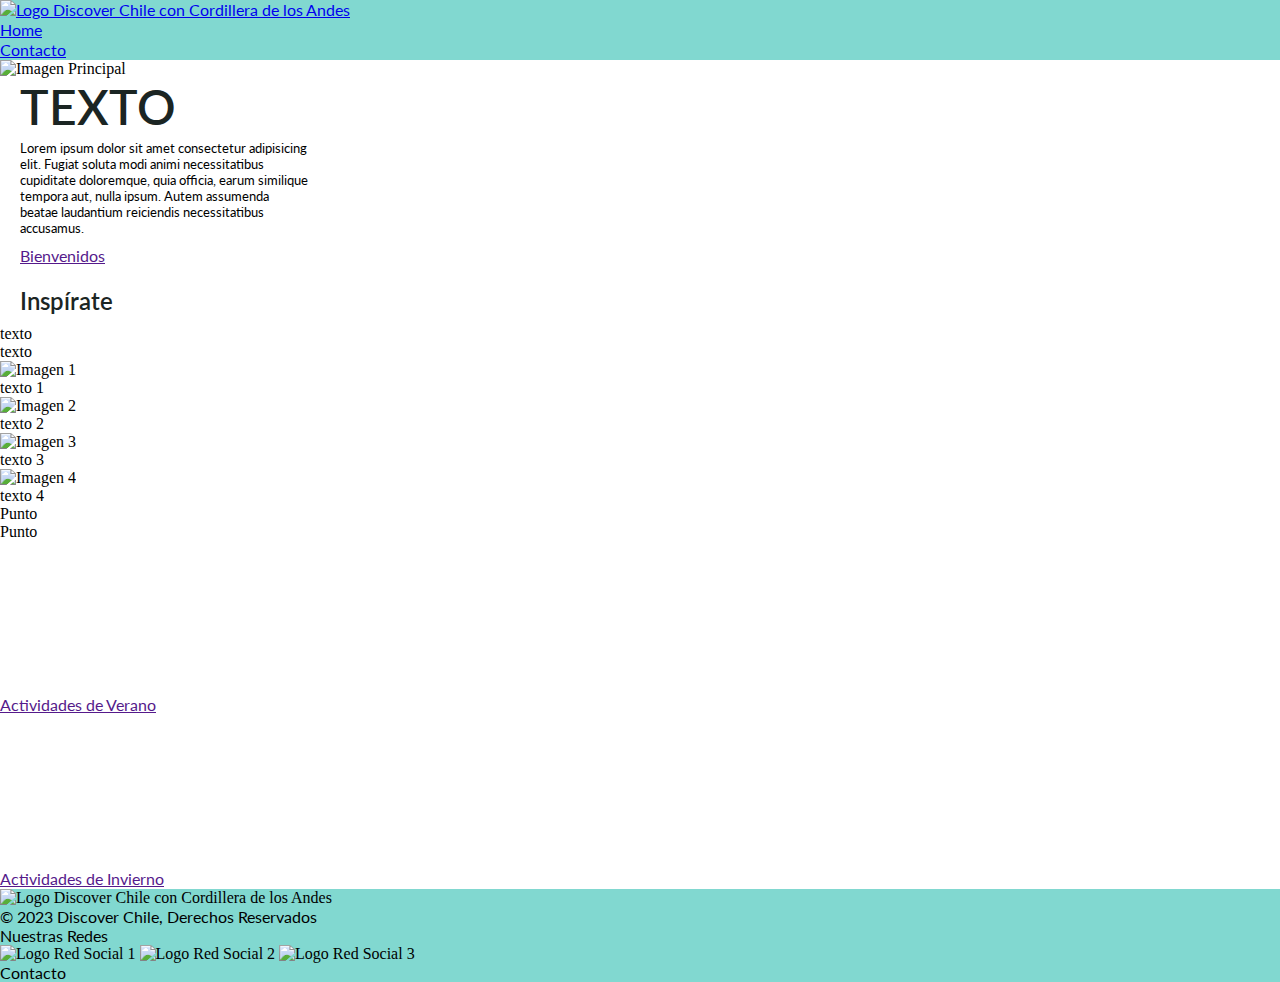
==== index.html @ b9718597 "Base Preentrega1" ====
<!DOCTYPE html>
<html lang="en">
<head>
    <meta charset="UTF-8">
    <meta name="viewport" content="width=device-width, initial-scale=1.0">

    <!--CSS-->
    <link rel="stylesheet" href="styles/style.css">

    <!--Fonts-->
    <link rel="preconnect" href="https://fonts.googleapis.com">
    <link rel="preconnect" href="https://fonts.gstatic.com" crossorigin>
    <link href="https://fonts.googleapis.com/css2?family=Lato:ital,wght@0,300;0,400;0,700;1,300&display=swap" rel="stylesheet">


    <title>Discover Chile | Destinos y Actividades</title>
    
</head>
<body>
  
<header>
    <nav>
        <div>
            <a href="index.html">
                <img src="" alt="Logo Discover Chile con Cordillera de los Andes">
            </a>
            <span></span>
            <div>
                <ul>
                    <li>
                        <a href="index.html">Home</a>
                    </li>
                    
                    <li>
                        <a href="pages/contacto.html">Contacto</a>
                    </li>
                </ul>
            </div>
        </div>
    </nav>
</header>   

<!--Cuerpo de la pagina-->
<main>
    <section>
        <!--Banner-->
        <div>
            <img src="" alt="Imagen Principal">
            <div>
                <h1>TEXTO</h1>
                <p class="paragraph-one">Lorem ipsum dolor sit amet consectetur adipisicing elit. Fugiat soluta modi animi necessitatibus cupiditate doloremque, quia officia, earum similique tempora aut, nulla ipsum. Autem assumenda beatae laudantium reiciendis necessitatibus accusamus.</p>
                <a href="" class="home-button">Bienvenidos</a>
            </div>    
        </div>
    </section>
    <section>
        <h2>Inspírate</h2>
        <div>
            <div>
                <div>texto</div>
                <div>texto</div>
            </div>
            <div>
                <div>
                    <div>
                        <div>
                            <span>
                            <img src="" alt="Imagen 1">
                            </span>
                        </div>
                        <span>texto 1</span>    
                    </div>
                </div>
                <div>
                    <div>
                        <div>
                            <span>
                            <img src="" alt="Imagen 2">
                            </span>
                        </div>
                        <span>texto 2</span>    
                    </div>    
                </div>
                <div>           
                    <div>
                        <div>
                            <span>
                            <img src="" alt="Imagen 3">
                            </span>  
                        </div>
                        <span>texto 3</span>    
                    </div>
                </div>
                <div>
                    <div>
                        <div>
                            <span>
                            <img src="" alt="Imagen 4">
                            </span>
                        </div>
                        <span>texto 4</span>    
                    </div>
                </div>
            </div>
        </div>   
        <div>
            <ul>
                <li>Punto</li>                
                <li>Punto</li>
            </ul>
        </div>         
    </section>
    <section>
        <div>
            <div>
                <video src=""></video>
                <div>
                    <a href="">Actividades de Verano</a>
                </div>
            </div>
            <div>
                <video src=""></video>
                <div>
                    <a href="">Actividades de Invierno</a>
                </div>
            </div>
        </div>
    </section>
</main>
<!--Footer-->
    <footer>
        <div>

            <div>
                <img src="" alt="Logo Discover Chile con Cordillera de los Andes">
                <p>&copy; 2023 Discover Chile, Derechos Reservados</p>
            </div>

            <div>
                <p>Nuestras Redes</p>
                <div>
                    <img src="" alt="Logo Red Social 1">
                    <img src="" alt="Logo Red Social 2">
                    <img src="" alt="Logo Red Social 3">
                </div>
            </div>

            <div>
                <p>Contacto</p>
            </div>
        </div>
    </footer>
</body>
</html>
---- styles/style.css ----
@charset "UTF-8";
/*Selector Universal*/
*{
    margin: 0px;
    padding: 0px;
}

/*Colores*/
/*Text*/
p{
    font-family: 'Lato', sans-serif;
}

h1{
    font-family: 'Lato', sans-serif;
    font-size: 3rem;
    margin-left: 20px;
    color: #1b2523;
    font-weight: 600;
}

h2{
    font-family: 'Lato', sans-serif;
    font-size: 1.5rem;
    color: #1b2523;
    font-weight: 600;
    margin-top: 20px;
    margin-left: 20px;
    margin-bottom: 10px;
}

a{
    font-family: 'Lato', sans-serif;
}

/*Header*/
header{
    background-color: #81d8d0;
    
}

footer{
    background-color: #81d8d0;
}

.paragraph-one{
    margin-left: 20px;
    margin-top: 5px;
    margin-bottom: 10px;
    font-size:13px;
    width: 18rem;
}

.home-button{
    margin-left: 20px;
    font-size: 1rem;;
}
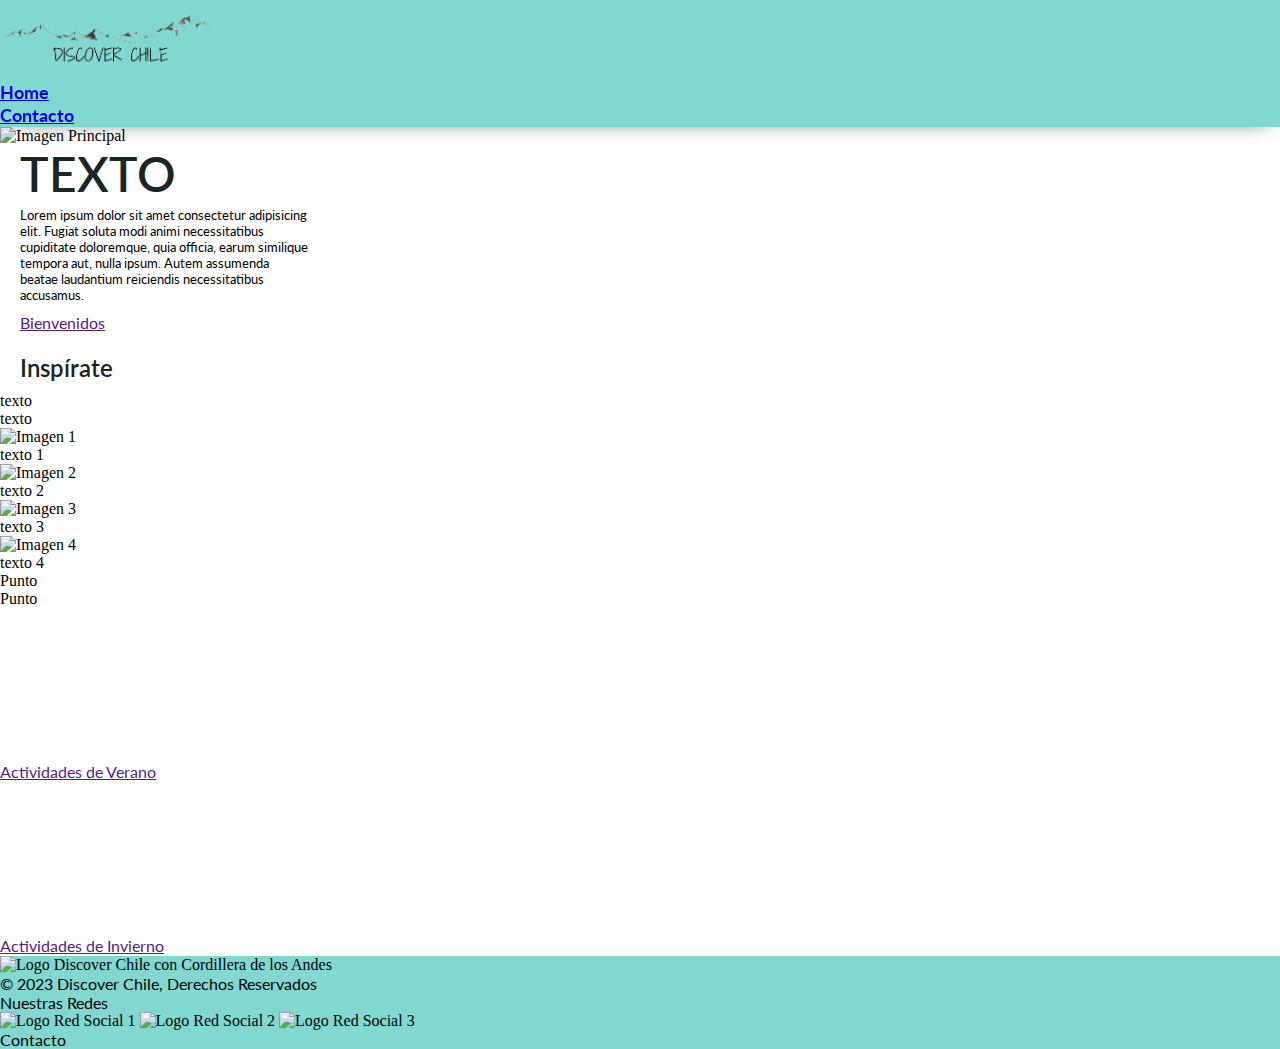
==== commit 86119dff: "Head y header" ====
--- a/index.html
+++ b/index.html
@@ -1,8 +1,8 @@
-<!DOCTYPE html>
+<!doctype html>
 <html lang="en">
-<head>
-    <meta charset="UTF-8">
-    <meta name="viewport" content="width=device-width, initial-scale=1.0">
+  <head>
+    <meta charset="utf-8">
+    <meta name="viewport" content="width=device-width, initial-scale=1">
 
     <!--CSS-->
     <link rel="stylesheet" href="styles/style.css">
@@ -11,33 +11,34 @@
     <link rel="preconnect" href="https://fonts.googleapis.com">
     <link rel="preconnect" href="https://fonts.gstatic.com" crossorigin>
     <link href="https://fonts.googleapis.com/css2?family=Lato:ital,wght@0,300;0,400;0,700;1,300&display=swap" rel="stylesheet">
+     
+    <title>Discover Chile | Destinos y Actividades</title>
 
+    <!--Boostrap-->
+    <link href="https://cdn.jsdelivr.net/npm/bootstrap@5.3.2/dist/css/bootstrap.min.css" rel="stylesheet" integrity="sha384-T3c6CoIi6uLrA9TneNEoa7RxnatzjcDSCmG1MXxSR1GAsXEV/Dwwykc2MPK8M2HN" crossorigin="anonymous">
 
-    <title>Discover Chile | Destinos y Actividades</title>
-    
-</head>
+  </head>
+
 <body>
-  
-<header>
-    <nav>
-        <div>
-            <a href="index.html">
-                <img src="" alt="Logo Discover Chile con Cordillera de los Andes">
-            </a>
-            <span></span>
-            <div>
-                <ul>
-                    <li>
-                        <a href="index.html">Home</a>
-                    </li>
-                    
-                    <li>
-                        <a href="pages/contacto.html">Contacto</a>
-                    </li>
-                </ul>
-            </div>
+    <header>
+    <nav class="navbar navbar-expand-lg">
+        <div class="container-fluid">
+          <a class="navbar-brand" href="index.html"><img src="media/logo-discover-chile.png" alt="Logo Discover Chile con Cordillera de los Andes"></a>
+          <button class="navbar-toggler" type="button" data-bs-toggle="collapse" data-bs-target="#navbarNav" aria-controls="navbarNav" aria-expanded="false" aria-label="Toggle navigation">
+            <span class="navbar-toggler-icon"></span>
+          </button>
+          <div class="collapse navbar-collapse" id="navbarNav">
+            <ul class="navbar-nav ms-auto">
+                <li class="nav-item">
+                    <a aria-current='page' class='nav-link' href="index.html">Home</a>
+                </li>
+                <li class="nav-item">
+                    <a class="nav-link" aria-current="page" href="pages/contacto.html">Contacto</a>
+                </li>
+            </ul>
+          </div>
         </div>
-    </nav>
+      </nav>
 </header>   
 
 <!--Cuerpo de la pagina-->
@@ -150,5 +151,7 @@
             </div>
         </div>
     </footer>
+
+    <script src="https://cdn.jsdelivr.net/npm/bootstrap@5.3.2/dist/js/bootstrap.bundle.min.js" integrity="sha384-C6RzsynM9kWDrMNeT87bh95OGNyZPhcTNXj1NW7RuBCsyN/o0jlpcV8Qyq46cDfL" crossorigin="anonymous"></script>
 </body>
 </html>--- a/styles/style.css
+++ b/styles/style.css
@@ -33,11 +33,45 @@
     font-family: 'Lato', sans-serif;
 }
 
-/*Header*/
-header{
+/* Header */
+header {
     background-color: #81d8d0;
-    
-}
+    position: sticky;
+    top: 0px;
+    box-shadow: 0px 5px 20px -11px rgba(0, 0, 0, 0.62);
+    z-index: 10;
+
+    /* Logo de la empresa */
+    /* Icono toggler */
+  }
+  header .navbar-brand img {
+    width: 250px;
+    margin-left: -20px;
+    margin-top: -20px;
+    transition: 0.6s;
+  }
+  header .navbar-brand img:hover {
+    transform: scale(1.15);
+  }
+  header .navbar-toggler {
+    border: none;
+  }
+  header .navbar-toggler:hover {
+    box-shadow: none;
+  }
+  header .collapse {
+    margin-right: 10px;
+  }
+  header .collapse .nav-item {
+    font-size: 1.15rem;
+    font-weight: 635;
+  }
+  header .collapse .nav-item .nav-link:hover {
+    color: rgb(222, 239, 248);
+  }
+  
+
+
 
 footer{
     background-color: #81d8d0;
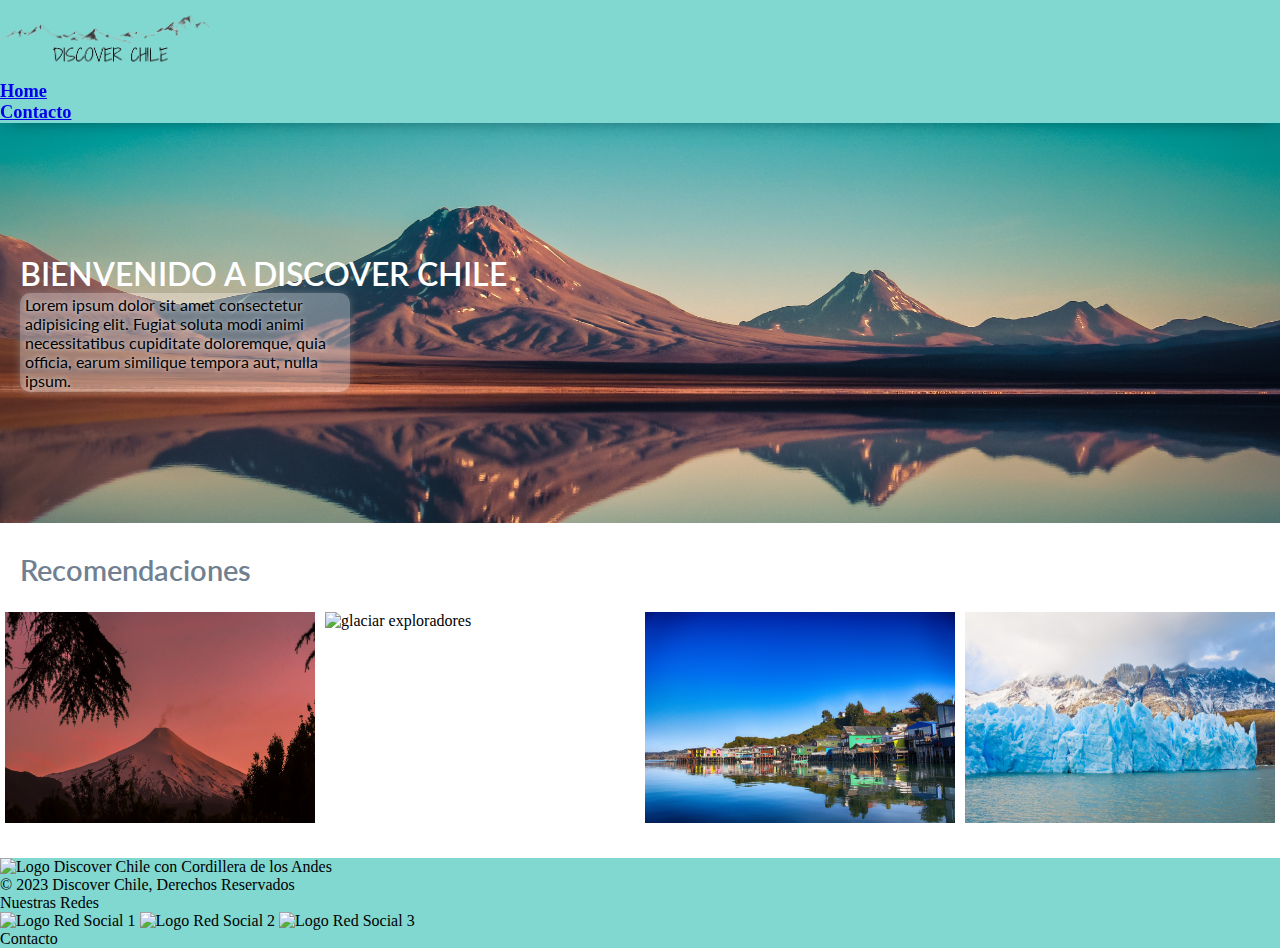
==== commit 67ea1e2f: "Main" ====
--- a/index.html
+++ b/index.html
@@ -43,90 +43,36 @@
 
 <!--Cuerpo de la pagina-->
 <main>
-    <section>
+    <section class="banner">
         <!--Banner-->
+            <div>
+                <h1>BIENVENIDO A DISCOVER CHILE</h1>
+                <p>Lorem ipsum dolor sit amet consectetur adipisicing elit. Fugiat soluta modi animi necessitatibus cupiditate doloremque, quia officia, earum similique tempora aut, nulla ipsum.</p>
+            </div>    
+    </section>
+    <section class="recomendaciones">
         <div>
-            <img src="" alt="Imagen Principal">
-            <div>
-                <h1>TEXTO</h1>
-                <p class="paragraph-one">Lorem ipsum dolor sit amet consectetur adipisicing elit. Fugiat soluta modi animi necessitatibus cupiditate doloremque, quia officia, earum similique tempora aut, nulla ipsum. Autem assumenda beatae laudantium reiciendis necessitatibus accusamus.</p>
-                <a href="" class="home-button">Bienvenidos</a>
-            </div>    
+            <h2>Recomendaciones</h2>
         </div>
     </section>
-    <section>
-        <h2>Inspírate</h2>
-        <div>
-            <div>
-                <div>texto</div>
-                <div>texto</div>
-            </div>
-            <div>
-                <div>
-                    <div>
-                        <div>
-                            <span>
-                            <img src="" alt="Imagen 1">
-                            </span>
-                        </div>
-                        <span>texto 1</span>    
-                    </div>
-                </div>
-                <div>
-                    <div>
-                        <div>
-                            <span>
-                            <img src="" alt="Imagen 2">
-                            </span>
-                        </div>
-                        <span>texto 2</span>    
-                    </div>    
-                </div>
-                <div>           
-                    <div>
-                        <div>
-                            <span>
-                            <img src="" alt="Imagen 3">
-                            </span>  
-                        </div>
-                        <span>texto 3</span>    
-                    </div>
-                </div>
-                <div>
-                    <div>
-                        <div>
-                            <span>
-                            <img src="" alt="Imagen 4">
-                            </span>
-                        </div>
-                        <span>texto 4</span>    
-                    </div>
-                </div>
-            </div>
-        </div>   
-        <div>
-            <ul>
-                <li>Punto</li>                
-                <li>Punto</li>
-            </ul>
-        </div>         
+        <section class="grid-container">
+        <div class="grid-items">
+            <article class="photo uno">
+                <img src="media/araucania-villarrica.jpg" alt="volcan villarrica">
+            </article>
+            <article class="photo dos">
+                <img src="media/aysen-glaciar-exploradores.jpg" alt="glaciar exploradores">
+            </article>
+            <article class="photo tres">
+                <img src="media/los-lagos-chiloe.jpg" alt="chiloe">
+            </article>
+            <article class="photo cuatro">
+                <img src="media/torres-del-paine-glacier.jpg" alt="glaciar torres del paine">
+            </article>
+        </div>
+
     </section>
-    <section>
-        <div>
-            <div>
-                <video src=""></video>
-                <div>
-                    <a href="">Actividades de Verano</a>
-                </div>
-            </div>
-            <div>
-                <video src=""></video>
-                <div>
-                    <a href="">Actividades de Invierno</a>
-                </div>
-            </div>
-        </div>
-    </section>
+
 </main>
 <!--Footer-->
     <footer>
--- a/styles/style.css
+++ b/styles/style.css
@@ -3,34 +3,6 @@
 *{
     margin: 0px;
     padding: 0px;
-}
-
-/*Colores*/
-/*Text*/
-p{
-    font-family: 'Lato', sans-serif;
-}
-
-h1{
-    font-family: 'Lato', sans-serif;
-    font-size: 3rem;
-    margin-left: 20px;
-    color: #1b2523;
-    font-weight: 600;
-}
-
-h2{
-    font-family: 'Lato', sans-serif;
-    font-size: 1.5rem;
-    color: #1b2523;
-    font-weight: 600;
-    margin-top: 20px;
-    margin-left: 20px;
-    margin-bottom: 10px;
-}
-
-a{
-    font-family: 'Lato', sans-serif;
 }
 
 /* Header */
@@ -69,23 +41,100 @@
   header .collapse .nav-item .nav-link:hover {
     color: rgb(222, 239, 248);
   }
-  
 
+/* Banner */
+ .banner {
+    background-image: url(../media/san-pedro-de-atacama-laguna-lejia.jpg);
+    height: 400px;
+    background-size: cover;
+    background-repeat: no-repeat;
+    display: flex;
+    flex-direction: column;
+    justify-content: center;
+    left: 200px;
+    align-items: left;
+  }
+
+  .banner h1 {
+    font-family: 'Lato', sans-serif;
+    font-size: 2rem;
+    margin-left: 20px;
+    color: white;
+    font-weight: 600;
+  }
+
+   .banner p {
+    font-family: 'Lato', sans-serif;
+    font-size: 1rem;
+    text-shadow: 0px 0px 5px rgb(239, 239, 239);
+    background-color: rgba(249, 249, 249, 0.347);
+    padding: 2px 5px;
+    border-radius: 10px;
+    box-shadow: 0px 0px 10px -1px rgba(164, 164, 164, 0.532);
+    margin-left: 20px;
+    width: 20rem;
+  }
+
+  .recomendaciones h2{
+        font-family: 'Lato', sans-serif;
+        font-size: 1.8rem;
+        color: slategrey;
+        font-weight: 600;
+        margin-top: 30px;
+        margin-left: 20px;
+        margin-bottom: 20px;
+    }
+
+.grid-container {
+    margin-bottom: 30px;
+}
+
+.grid-items {
+    width: 100%;
+    margin: auto;
+}
+
+img {
+    width: 100%;
+    height: 100%;
+}
+
+.photo {
+    margin: 5px
+}
+
+.grid-container .grid-items {
+    display: grid;
+}
+
+/* Mobile */
+@media only screen and (max-width: 480px) {
+.grid-container .grid-items {
+    grid-template-columns: repeat(1, 100%);
+}
+}
+
+/* Tablet */
+@media only screen and (min-width: 481px) and (max-width: 768px) {
+    .grid-container .grid-items {
+        grid-template-columns: repeat(2, 50%);
+    }
+}
+
+@media only screen and (min-width: 769px) and (max-width: 1023px) {
+    .grid-container .grid-items {
+        grid-template-columns: repeat(3, 33.3%);
+    }
+}
+
+/* Desktop */
+@media only screen and (min-width: 1024px) {
+    .grid-container .grid-items {
+        grid-template-columns: repeat(4, 25%);
+    }
+    }
 
 
 footer{
     background-color: #81d8d0;
-}
-
-.paragraph-one{
-    margin-left: 20px;
-    margin-top: 5px;
-    margin-bottom: 10px;
-    font-size:13px;
-    width: 18rem;
-}
-
-.home-button{
-    margin-left: 20px;
-    font-size: 1rem;;
 }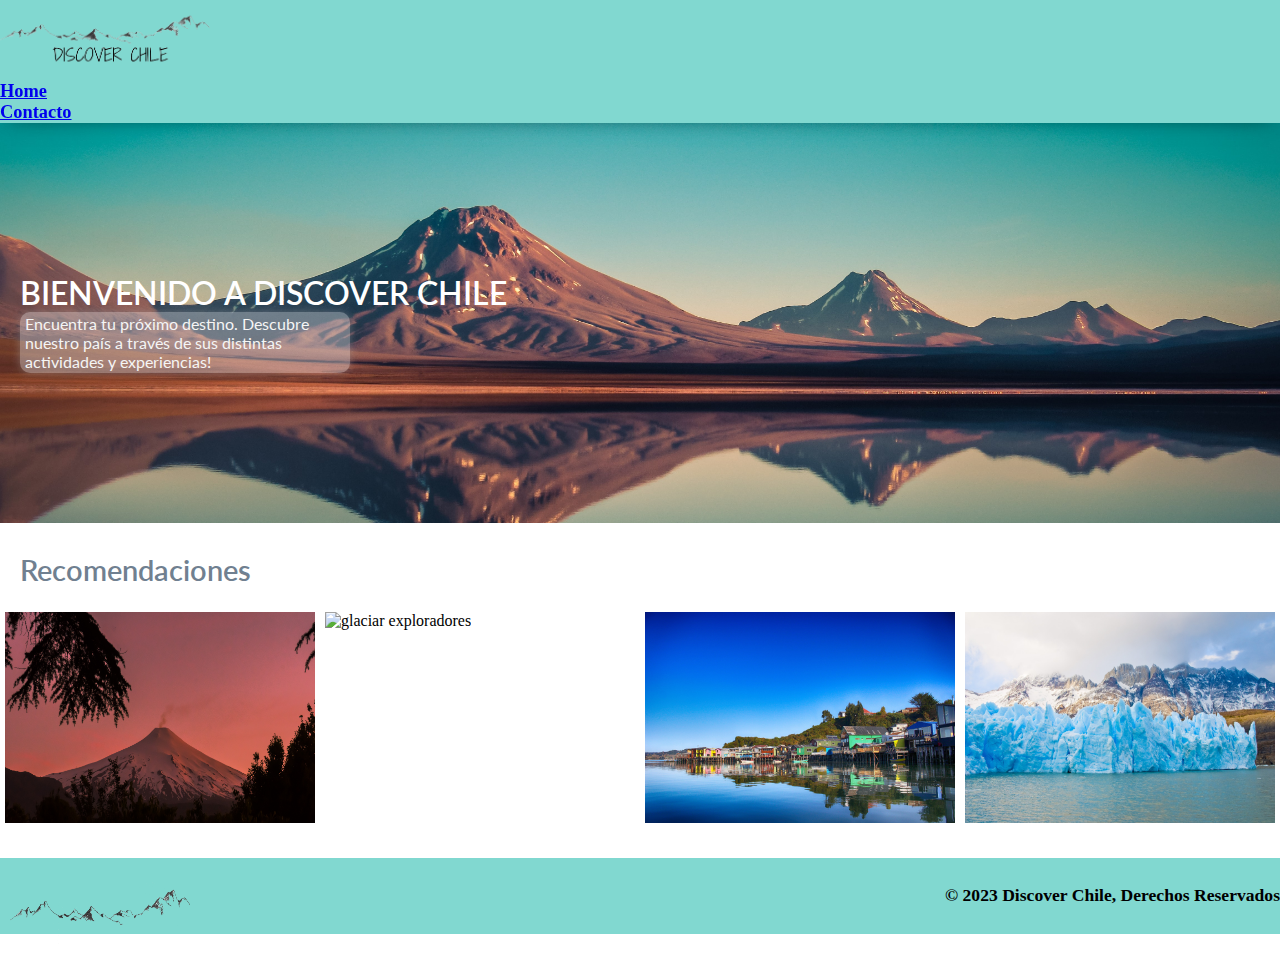
==== commit e50dfba2: "Footer y contacto" ====
--- a/index.html
+++ b/index.html
@@ -47,7 +47,7 @@
         <!--Banner-->
             <div>
                 <h1>BIENVENIDO A DISCOVER CHILE</h1>
-                <p>Lorem ipsum dolor sit amet consectetur adipisicing elit. Fugiat soluta modi animi necessitatibus cupiditate doloremque, quia officia, earum similique tempora aut, nulla ipsum.</p>
+                <p>Encuentra tu próximo destino. Descubre nuestro país a través de sus distintas actividades y experiencias!</p>
             </div>    
     </section>
     <section class="recomendaciones">
@@ -74,28 +74,17 @@
     </section>
 
 </main>
+
 <!--Footer-->
     <footer>
-        <div>
-
-            <div>
-                <img src="" alt="Logo Discover Chile con Cordillera de los Andes">
+        <div class="container-footer">
+            <div class="logo">
+                <img src="media/discover-chile.png" alt="Discover Chile">
+            </div>
+            <div class="copy">
                 <p>&copy; 2023 Discover Chile, Derechos Reservados</p>
             </div>
-
-            <div>
-                <p>Nuestras Redes</p>
-                <div>
-                    <img src="" alt="Logo Red Social 1">
-                    <img src="" alt="Logo Red Social 2">
-                    <img src="" alt="Logo Red Social 3">
-                </div>
-            </div>
-
-            <div>
-                <p>Contacto</p>
-            </div>
-        </div>
+        </div>  
     </footer>
 
     <script src="https://cdn.jsdelivr.net/npm/bootstrap@5.3.2/dist/js/bootstrap.bundle.min.js" integrity="sha384-C6RzsynM9kWDrMNeT87bh95OGNyZPhcTNXj1NW7RuBCsyN/o0jlpcV8Qyq46cDfL" crossorigin="anonymous"></script>
--- a/styles/style.css
+++ b/styles/style.css
@@ -65,8 +65,8 @@
 
    .banner p {
     font-family: 'Lato', sans-serif;
+    color: whitesmoke;
     font-size: 1rem;
-    text-shadow: 0px 0px 5px rgb(239, 239, 239);
     background-color: rgba(249, 249, 249, 0.347);
     padding: 2px 5px;
     border-radius: 10px;
@@ -135,6 +135,47 @@
     }
 
 
-footer{
-    background-color: #81d8d0;
+/* Footer */
+footer {
+  background-color: #81d8d0;
+}
+footer p {
+  font-weight: 600;
+  font-size: 1.1rem;
+}
+footer .container-footer {
+  display: grid;
+  grid-template-columns: 1fr 1fr;
+  grid-template-rows: auto;
+  grid-template-areas: "logo   copy";
+}
+
+footer .logo img {
+  width: 180px;
+  padding: 10px;
+}
+
+footer .copy {
+  display: flex;
+  justify-content: right;
+  align-items: center;
+}
+
+.contactobanner {
+  background-image: url(../media/los-lagos-puyehue.jpg);
+  height: 500px;
+  display: flex;
+  flex-direction: column;
+  justify-content: center;
+  align-items: center;
+  background-size: cover;
+}
+
+.contactobanner h1 {
+  font-size: 4rem;
+  border-radius: 10px;
+  text-shadow: -1px -1px 11px rgba(184, 188, 185, 0.535);
+  padding: 10px;
+  background-color: rgba(245, 245, 245, 0.305);
+  font-weight: 650;
 }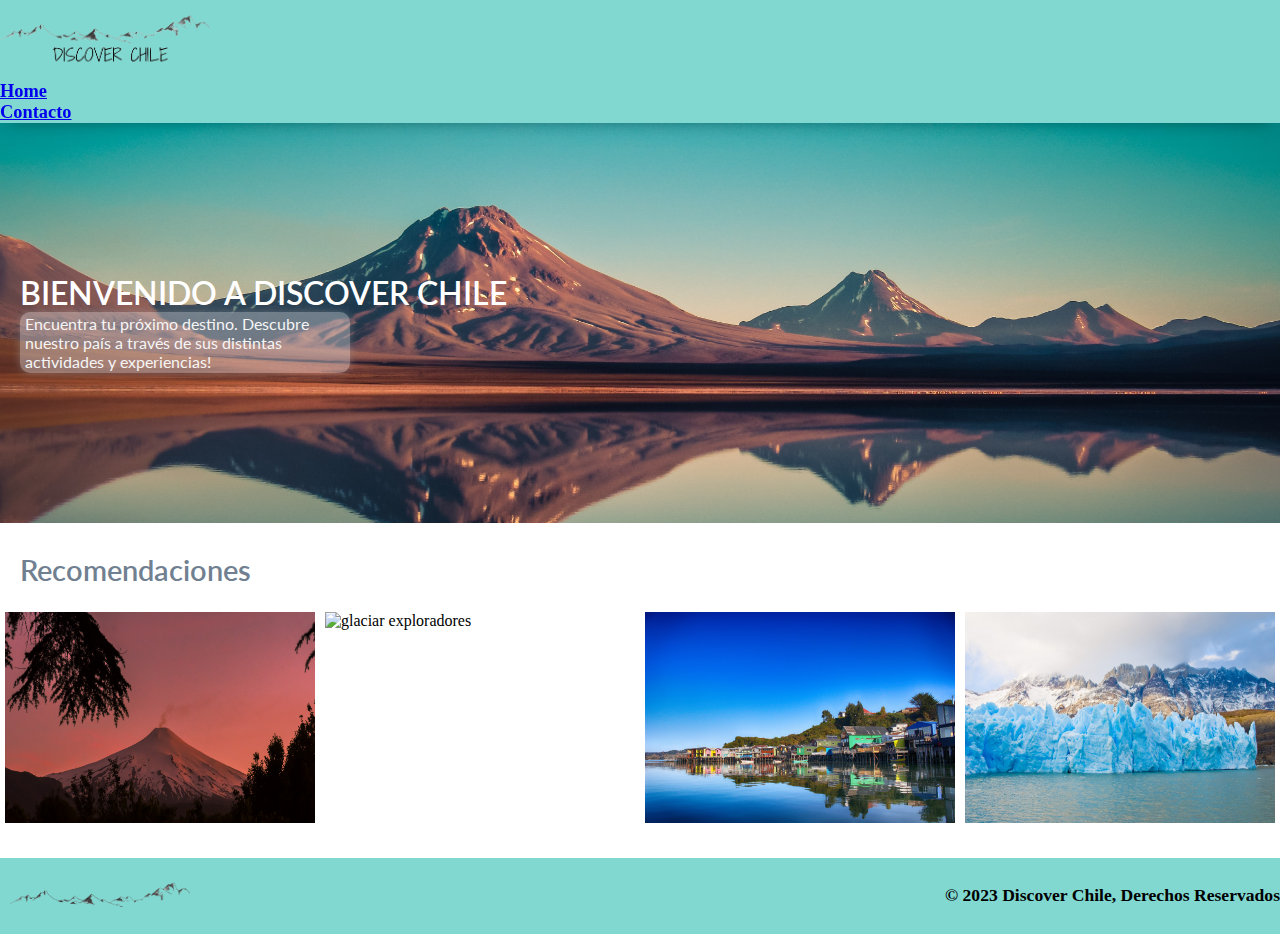
==== commit a32f0948: "Traspaso de CSS a SASS" ====
--- a/index.html
+++ b/index.html
@@ -5,7 +5,7 @@
     <meta name="viewport" content="width=device-width, initial-scale=1">
 
     <!--CSS-->
-    <link rel="stylesheet" href="styles/style.css">
+    <link rel="stylesheet" href="css/style.css">
 
     <!--Fonts-->
     <link rel="preconnect" href="https://fonts.googleapis.com">
--- a/css/style.css
+++ b/css/style.css
@@ -0,0 +1,167 @@
+/*Selector Universal*/
+* {
+  margin: 0px;
+  padding: 0px;
+}
+
+/* Header */
+header {
+  background-color: #81d8d0;
+  position: sticky;
+  top: 0px;
+  box-shadow: 0px 5px 20px -11px rgba(0, 0, 0, 0.62);
+  z-index: 10;
+  /* Logo de la empresa */
+  /* Icono toggler */
+}
+header .navbar-brand img {
+  width: 250px;
+  margin-left: -20px;
+  margin-top: -20px;
+  transition: 0.6s;
+}
+header .navbar-brand img:hover {
+  transform: scale(1.15);
+}
+header .navbar-toggler {
+  border: none;
+}
+header .navbar-toggler:hover {
+  box-shadow: none;
+}
+header .collapse {
+  margin-right: 10px;
+}
+header .collapse .nav-item {
+  font-size: 1.15rem;
+  font-weight: 635;
+}
+header .collapse .nav-item .nav-link:hover {
+  color: rgb(222, 239, 248);
+}
+
+/* Footer */
+footer {
+  background-color: #81d8d0;
+}
+footer p {
+  font-weight: 600;
+  font-size: 1.1rem;
+}
+footer .container-footer {
+  display: grid;
+  grid-template-columns: 1fr 1fr;
+  grid-template-rows: auto;
+  grid-template-areas: "logo   copy";
+}
+footer .logo img {
+  width: 180px;
+  padding: 10px;
+}
+footer .copy {
+  display: flex;
+  justify-content: right;
+  align-items: center;
+}
+
+/* Banner */
+.banner {
+  background-image: url(../../media/san-pedro-de-atacama-laguna-lejia.jpg);
+  height: 400px;
+  background-size: cover;
+  background-repeat: no-repeat;
+  display: flex;
+  flex-direction: column;
+  justify-content: center;
+  left: 200px;
+  align-items: left;
+}
+.banner h1 {
+  font-family: "Lato", sans-serif;
+  font-size: 2rem;
+  margin-left: 20px;
+  color: white;
+  font-weight: 600;
+}
+.banner p {
+  font-family: "Lato", sans-serif;
+  color: whitesmoke;
+  font-size: 1rem;
+  background-color: rgba(249, 249, 249, 0.347);
+  padding: 2px 5px;
+  border-radius: 10px;
+  box-shadow: 0px 0px 10px -1px rgba(164, 164, 164, 0.532);
+  margin-left: 20px;
+  width: 20rem;
+}
+
+.recomendaciones h2 {
+  font-family: "Lato", sans-serif;
+  font-size: 1.8rem;
+  color: slategrey;
+  font-weight: 600;
+  margin-top: 30px;
+  margin-left: 20px;
+  margin-bottom: 20px;
+}
+
+.grid-container {
+  margin-bottom: 30px;
+}
+.grid-container .grid-items {
+  width: 100%;
+  margin: auto;
+  display: grid;
+}
+.grid-container .grid-items .photo {
+  margin: 5px;
+}
+.grid-container .grid-items img {
+  width: 100%;
+  height: 100%;
+}
+
+/* Mobile */
+@media only screen and (max-width: 480px) {
+  .grid-container .grid-items {
+    grid-template-columns: repeat(1, 100%);
+  }
+}
+/* Tablet */
+@media only screen and (min-width: 481px) and (max-width: 768px) {
+  .grid-container .grid-items {
+    grid-template-columns: repeat(2, 50%);
+  }
+}
+@media only screen and (min-width: 769px) and (max-width: 1023px) {
+  .grid-container .grid-items {
+    grid-template-columns: repeat(3, 33.3%);
+  }
+}
+/* Desktop */
+@media only screen and (min-width: 1024px) {
+  .grid-container .grid-items {
+    grid-template-columns: repeat(4, 25%);
+  }
+}
+/*contacto.html*/
+.contactobanner {
+  background-image: url(../../media/los-lagos-volcan-osorno.jpg);
+  background-position: top;
+  height: 400px;
+  display: flex;
+  flex-direction: column;
+  justify-content: center;
+  align-items: center;
+  background-size: cover;
+}
+.contactobanner h1 {
+  font-size: 4rem;
+  border-radius: 10px;
+  text-shadow: -1px -1px 11px rgba(184, 188, 185, 0.535);
+  padding: 10px;
+  background-color: rgba(147, 150, 150, 0.395);
+  font-weight: 650;
+}
+
+/*# sourceMappingURL=style.css.map */
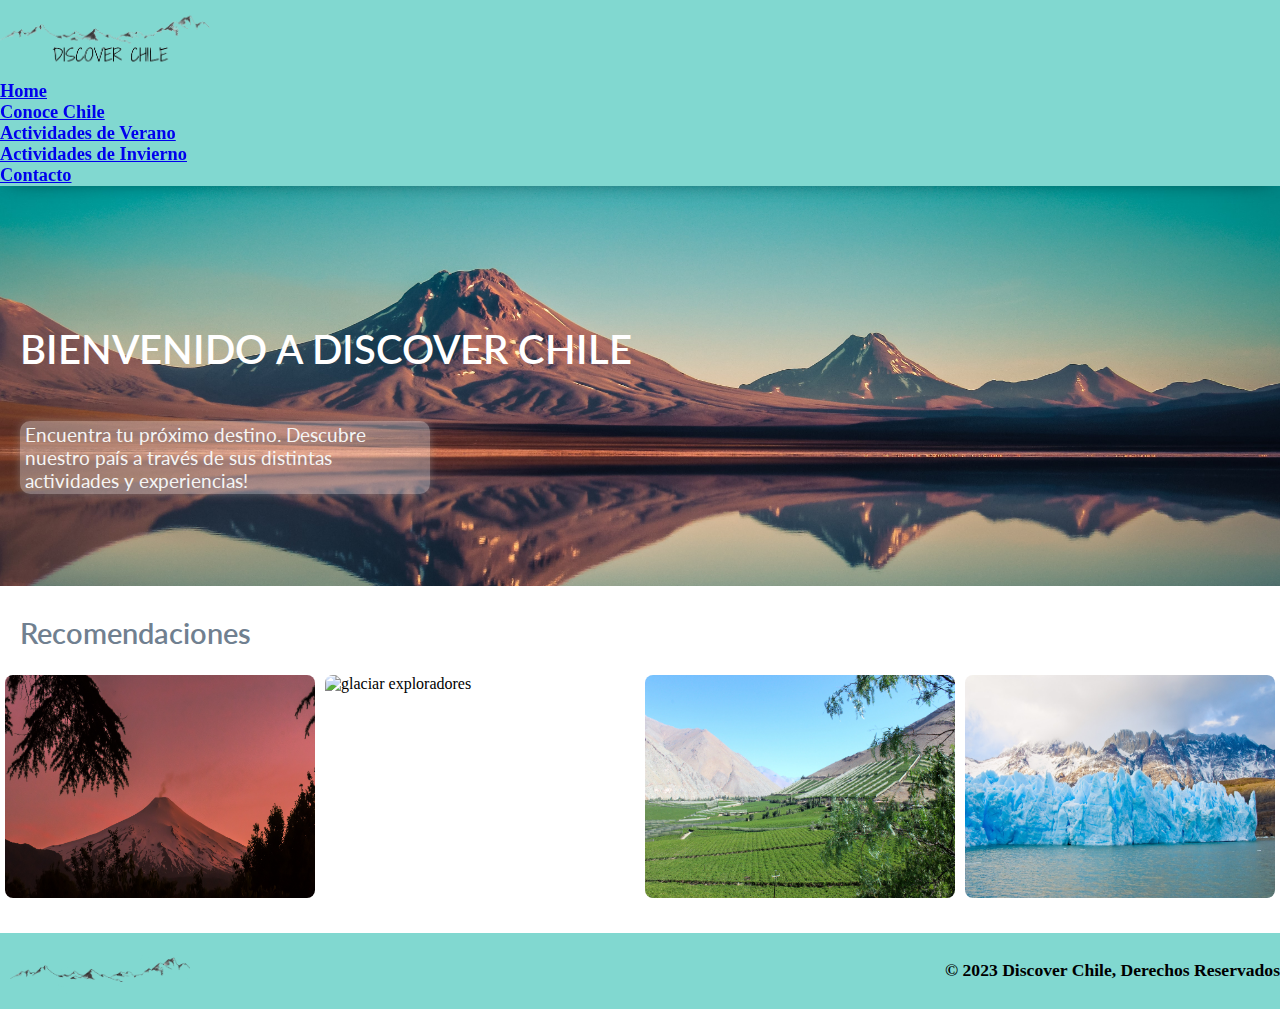
==== commit ebf66cc7: "Base Preentrega3" ====
--- a/index.html
+++ b/index.html
@@ -12,6 +12,9 @@
     <link rel="preconnect" href="https://fonts.gstatic.com" crossorigin>
     <link href="https://fonts.googleapis.com/css2?family=Lato:ital,wght@0,300;0,400;0,700;1,300&display=swap" rel="stylesheet">
      
+    <!--Animaciones-->
+    <link rel="stylesheet" href="https://cdnjs.cloudflare.com/ajax/libs/animate.css/4.1.1/animate.min.css"/>
+
     <title>Discover Chile | Destinos y Actividades</title>
 
     <!--Boostrap-->
@@ -33,6 +36,15 @@
                     <a aria-current='page' class='nav-link' href="index.html">Home</a>
                 </li>
                 <li class="nav-item">
+                    <a class="nav-link" aria-current="page" href="pages/conoce-chile.html">Conoce Chile</a>
+                </li>
+                <li class="nav-item">
+                    <a class="nav-link" aria-current="page" href="pages/actividades-verano.html">Actividades de Verano</a>
+                </li>
+                <li class="nav-item">
+                    <a class="nav-link" aria-current="page" href="pages/actividades-invierno.html">Actividades de Invierno</a>
+                </li>
+                <li class="nav-item">
                     <a class="nav-link" aria-current="page" href="pages/contacto.html">Contacto</a>
                 </li>
             </ul>
@@ -43,10 +55,10 @@
 
 <!--Cuerpo de la pagina-->
 <main>
-    <section class="banner">
-        <!--Banner-->
+    <section class="home-Banner">
+        <!--Home-->
             <div>
-                <h1>BIENVENIDO A DISCOVER CHILE</h1>
+                <h1 class="animate__animated animate__fadeInRightBig">BIENVENIDO A DISCOVER CHILE</h1>
                 <p>Encuentra tu próximo destino. Descubre nuestro país a través de sus distintas actividades y experiencias!</p>
             </div>    
     </section>
@@ -64,7 +76,7 @@
                 <img src="media/aysen-glaciar-exploradores.jpg" alt="glaciar exploradores">
             </article>
             <article class="photo tres">
-                <img src="media/los-lagos-chiloe.jpg" alt="chiloe">
+                <img src="media/elqui-valley.jpg" alt="valle del elqui">
             </article>
             <article class="photo cuatro">
                 <img src="media/torres-del-paine-glacier.jpg" alt="glaciar torres del paine">
--- a/css/style.css
+++ b/css/style.css
@@ -40,32 +40,8 @@
   color: rgb(222, 239, 248);
 }
 
-/* Footer */
-footer {
-  background-color: #81d8d0;
-}
-footer p {
-  font-weight: 600;
-  font-size: 1.1rem;
-}
-footer .container-footer {
-  display: grid;
-  grid-template-columns: 1fr 1fr;
-  grid-template-rows: auto;
-  grid-template-areas: "logo   copy";
-}
-footer .logo img {
-  width: 180px;
-  padding: 10px;
-}
-footer .copy {
-  display: flex;
-  justify-content: right;
-  align-items: center;
-}
-
-/* Banner */
-.banner {
+/* Home */
+.home-Banner {
   background-image: url(../../media/san-pedro-de-atacama-laguna-lejia.jpg);
   height: 400px;
   background-size: cover;
@@ -76,23 +52,24 @@
   left: 200px;
   align-items: left;
 }
-.banner h1 {
-  font-family: "Lato", sans-serif;
-  font-size: 2rem;
+.home-Banner h1 {
+  text-align: left;
+  font-family: "Lato", sans-serif;
+  font-size: 2.5rem;
   margin-left: 20px;
   color: white;
   font-weight: 600;
 }
-.banner p {
+.home-Banner p {
   font-family: "Lato", sans-serif;
   color: whitesmoke;
-  font-size: 1rem;
+  font-size: 1.2rem;
   background-color: rgba(249, 249, 249, 0.347);
   padding: 2px 5px;
   border-radius: 10px;
   box-shadow: 0px 0px 10px -1px rgba(164, 164, 164, 0.532);
   margin-left: 20px;
-  width: 20rem;
+  width: 25rem;
 }
 
 .recomendaciones h2 {
@@ -121,29 +98,138 @@
   height: 100%;
 }
 
-/* Mobile */
-@media only screen and (max-width: 480px) {
-  .grid-container .grid-items {
-    grid-template-columns: repeat(1, 100%);
-  }
-}
-/* Tablet */
-@media only screen and (min-width: 481px) and (max-width: 768px) {
-  .grid-container .grid-items {
-    grid-template-columns: repeat(2, 50%);
-  }
-}
-@media only screen and (min-width: 769px) and (max-width: 1023px) {
-  .grid-container .grid-items {
-    grid-template-columns: repeat(3, 33.3%);
-  }
-}
-/* Desktop */
-@media only screen and (min-width: 1024px) {
-  .grid-container .grid-items {
-    grid-template-columns: repeat(4, 25%);
-  }
-}
+/*Conoce Chile*/
+section div h1 {
+  margin-top: 3rem;
+  font-size: 4rem;
+  text-align: center;
+  margin-bottom: 3rem;
+  font-family: "Lato", sans-serif;
+}
+section div img {
+  margin-bottom: 1rem;
+  display: block;
+  position: relative;
+  width: 100%;
+  justify-content: center;
+  align-items: center;
+  border-radius: 8px;
+}
+section .texto {
+  padding: 20px;
+}
+section .texto h2 {
+  font-size: 2rem;
+  font-family: "Lato", sans-serif;
+}
+section .texto p {
+  font-size: 1rem;
+  font-family: "Lato", sans-serif;
+}
+
+/*Actividades de Verano*/
+.verano-Banner {
+  background-image: url(../../media/los-lagos-chiloe.jpg);
+  height: 500px;
+  display: flex;
+  flex-direction: column;
+  justify-content: center;
+  align-items: center;
+}
+
+.verano h3 {
+  font-family: "Lato", sans-serif;
+  font-size: 1.55rem;
+  margin-bottom: 15px;
+  font-weight: 650;
+}
+.verano img {
+  border-radius: 10px;
+  box-shadow: 0px 0px 17px -2px rgba(0, 0, 0, 0.388);
+}
+.verano .grid-container-verano {
+  display: grid;
+  grid-template-columns: auto auto auto;
+  grid-template-rows: auto;
+  column-gap: 30px;
+  row-gap: 45px;
+  margin: 45px 65px 45px;
+  /* Verano flexbox */
+}
+.verano .grid-container-verano .verano1, .verano .grid-container-verano .verano2, .verano .grid-container-verano .verano3 {
+  display: flex;
+  flex-direction: column;
+  justify-content: center;
+  align-items: center;
+}
+.verano .grid-container-verano .verano1 img, .verano .grid-container-verano .verano2 img, .verano .grid-container-verano .verano3 img {
+  width: 100%;
+  height: 100%;
+}
+
+.verano .grid-container-verano .verano2 img {
+  width: 100%;
+  height: 100%;
+}
+
+.verano .grid-container-verano .verano3 img {
+  width: 100%;
+  height: 100%;
+}
+
+/*Actividades de Invierno*/
+.invierno-Banner {
+  background-image: url(../../media/san-pedro-de-atacama-laguna-miscanti.jpg);
+  height: 400px;
+  background-size: cover;
+  background-repeat: no-repeat;
+  display: flex;
+  flex-direction: column;
+  justify-content: center;
+  left: 200px;
+  align-items: left;
+}
+
+.invierno h3 {
+  font-family: "Lato", sans-serif;
+  font-size: 1.55rem;
+  margin-bottom: 15px;
+  font-weight: 650;
+}
+.invierno img {
+  border-radius: 10px;
+  box-shadow: 0px 0px 17px -2px rgba(0, 0, 0, 0.388);
+}
+.invierno .grid-container-invierno {
+  display: grid;
+  grid-template-columns: auto auto auto;
+  grid-template-rows: auto;
+  column-gap: 30px;
+  row-gap: 45px;
+  margin: 45px 65px 45px;
+  /* Verano flexbox */
+}
+.invierno .grid-container-invierno .invierno1, .invierno .grid-container-invierno .invierno2, .invierno .grid-container-invierno .invierno3 {
+  display: flex;
+  flex-direction: column;
+  justify-content: center;
+  align-items: center;
+}
+.invierno .grid-container-invierno .invierno1 img, .invierno .grid-container-invierno .invierno2 img, .invierno .grid-container-invierno .invierno3 img {
+  width: 100%;
+  height: 100%;
+}
+
+.invierno .grid-container-invierno .invierno2 img {
+  width: 100%;
+  height: 100%;
+}
+
+.invierno .grid-container-invierno .invierno3 img {
+  width: 100%;
+  height: 100%;
+}
+
 /*contacto.html*/
 .contactobanner {
   background-image: url(../../media/los-lagos-volcan-osorno.jpg);
@@ -162,6 +248,91 @@
   padding: 10px;
   background-color: rgba(147, 150, 150, 0.395);
   font-weight: 650;
+  font-family: "Lato", sans-serif;
+}
+
+/* Footer */
+footer {
+  background-color: #81d8d0;
+}
+footer p {
+  font-weight: 600;
+  font-size: 1.1rem;
+}
+footer .container-footer {
+  display: grid;
+  grid-template-columns: 1fr 1fr;
+  grid-template-rows: auto;
+  grid-template-areas: "logo   copy";
+}
+footer .logo img {
+  width: 180px;
+  padding: 10px;
+}
+footer .copy {
+  display: flex;
+  justify-content: right;
+  align-items: center;
+}
+
+/* Mobile */
+@media only screen and (max-width: 480px) {
+  .grid-container .grid-items {
+    grid-template-columns: repeat(1, 100%);
+  }
+  /* Actividades de Verano */
+  .verano .grid-container-verano {
+    display: flex;
+    flex-direction: column;
+    justify-content: center;
+  }
+  /* Actividades de Invierno */
+  .invierno .grid-container-invierno {
+    display: flex;
+    flex-direction: column;
+    justify-content: center;
+  }
+}
+/* Tablet */
+@media only screen and (min-width: 481px) and (max-width: 768px) {
+  .grid-container .grid-items {
+    grid-template-columns: repeat(2, 50%);
+  }
+  /* Actividades de Verano */
+  .verano .grid-container-verano {
+    display: flex;
+    flex-direction: column;
+    justify-content: center;
+  }
+  /* Actividades de Invierno */
+  .invierno .grid-container-invierno {
+    display: flex;
+    flex-direction: column;
+    justify-content: center;
+  }
+}
+@media only screen and (min-width: 769px) and (max-width: 1023px) {
+  .grid-container .grid-items {
+    grid-template-columns: repeat(3, 33.3%);
+  }
+  /* Actividades de Verano */
+  .verano .grid-container-verano {
+    display: flex;
+    flex-direction: column;
+    justify-content: center;
+  }
+  /* Actividades de Invierno */
+  .invierno .grid-container-invierno {
+    display: flex;
+    flex-direction: column;
+    justify-content: center;
+  }
+}
+/* Desktop */
+@media only screen and (min-width: 1024px) {
+  .grid-container .grid-items {
+    grid-template-columns: repeat(4, 25%);
+  }
 }
 
 /*# sourceMappingURL=style.css.map */
